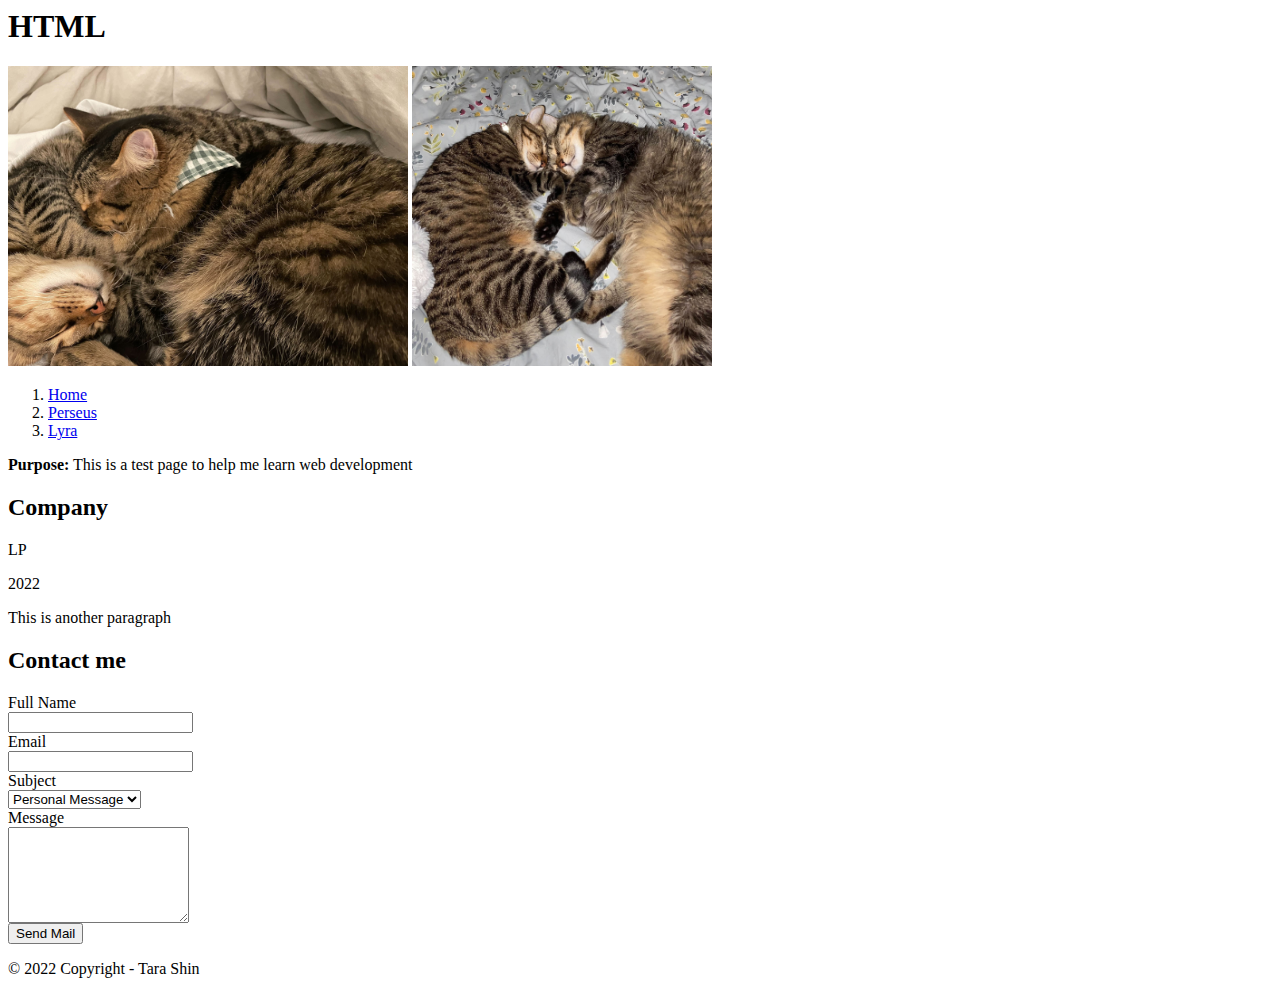
==== index.html @ 1ca44dfb "This is my first commit" ====
<Html>

<Head>

    <Title>Tara Shin's HTML Learning page</Title>

    <link rel="stylesheet" href="site.css" />

</Head>

<Body>

    <header>
        <h1>HTML</h1>
        <img src="./HTML learning/1234 (2).jpg"
            width="400"
            height="300" 
            alt="Lyra and Perseus"/>
        <img src="./HTML learning/Image from iOS (3).jpg"
            width="300"
            height="300" 
            alt="Perseus and Lyra"/>
        <ol>
                <li><a href="index.html">Home</a></li>
                <li><a href="Perseus.html">Perseus</a></li>
                <li><a href="Lyra.html">Lyra</a></li>
        </ol>
    </header>

    <Main>
        <p><strong>Purpose:</strong> This is a test page to help me learn web development</p>

        <h2>Company</h2>
        <div>
            <p>LP</p>
            <p>2022</p>
        </div>
        <div>
            <p>This is another paragraph</p>
        </div>
    </Main>

    <aside>
            <h2>Contact me</h2>
            <form>
                <div>
                    <Label for="full-name">Full Name</Label>
                </div>
                <div>
                    <input id="full-name" type="text"/>
                </div>
                <div>
                    <Label for="email">Email</Label>
                </div>
                <div>
                    <input id="email" type="email"/>
                </div>
                <div>
                    <Label for="Subject">Subject</Label>
                </div>
                <div>
                    <select id="Subject">
                        <option>Personal Message</option>
                        <option>Other</option>
                    </select>
                </div>
                <div>
                    <Label for="msg">Message</Label>
                </div>
                <div>
                    <textarea id="msg" rows="6"></textarea>
                </div>
                <div>
                    <input type="submit" value="Send Mail" />
                </div>
            </form>
    </aside>

    <footer>
        &copy; 2022 Copyright - Tara Shin
    </footer>
</Body>
</Html>
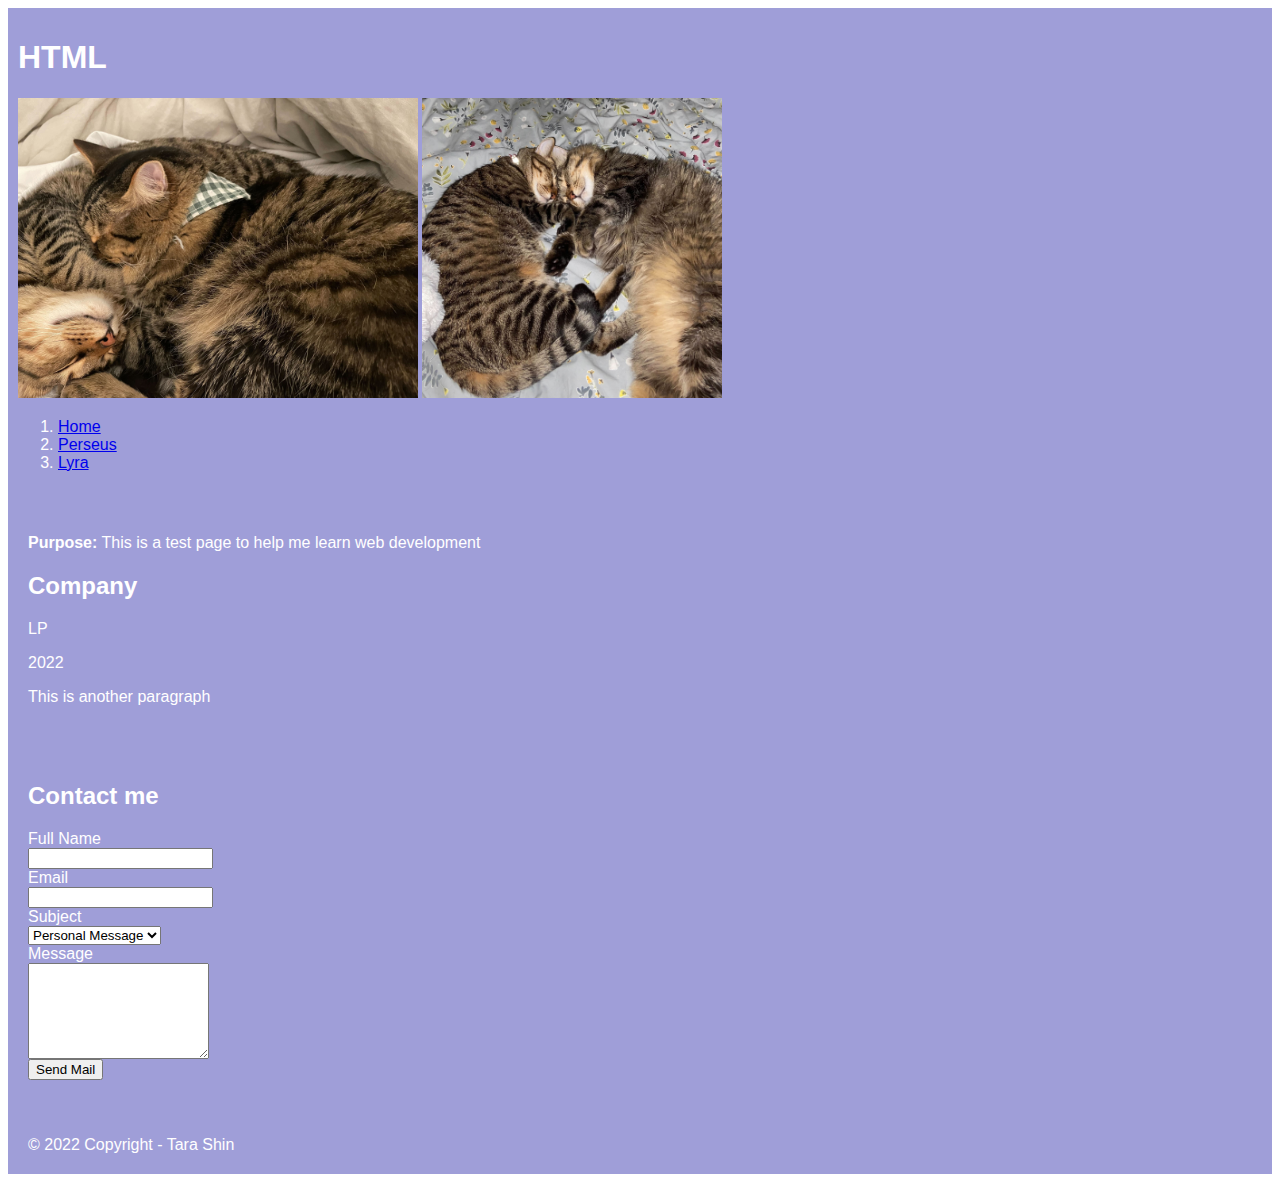
==== commit e414c999: "CSS file created" ====
--- a/index.html
+++ b/index.html
@@ -4,7 +4,7 @@
 
     <Title>Tara Shin's HTML Learning page</Title>
 
-    <link rel="stylesheet" href="site.css" />
+    <link rel="stylesheet" href="Site.css" />
 
 </Head>
 
--- a/Site.css
+++ b/Site.css
@@ -0,0 +1,34 @@
+site.css
+body {
+    background-color: rgb(159, 158, 216);
+    padding: 20px;
+    font-family: Arial, Helvetica, sans-serif; 
+}
+    main {
+        background-color: rgb(159, 158, 216);
+        padding: 20px;
+        font-family: Arial, Helvetica, sans-serif;
+        color: white
+    }
+
+    aside {
+        background-color: rgb(159, 158, 216);
+        padding: 20px;
+        font-family: Arial, Helvetica, sans-serif; 
+        color: white
+    }
+
+    header {
+        background-color: rgb(159, 158, 216);
+        padding: 10px;
+        font-family: Arial, Helvetica, sans-serif;
+        color: white
+    }
+
+    footer{
+        background-color: rgb(159, 158, 216);
+        padding: 20px;
+        font-family: Arial, Helvetica, sans-serif;
+        color: white 
+    }
+
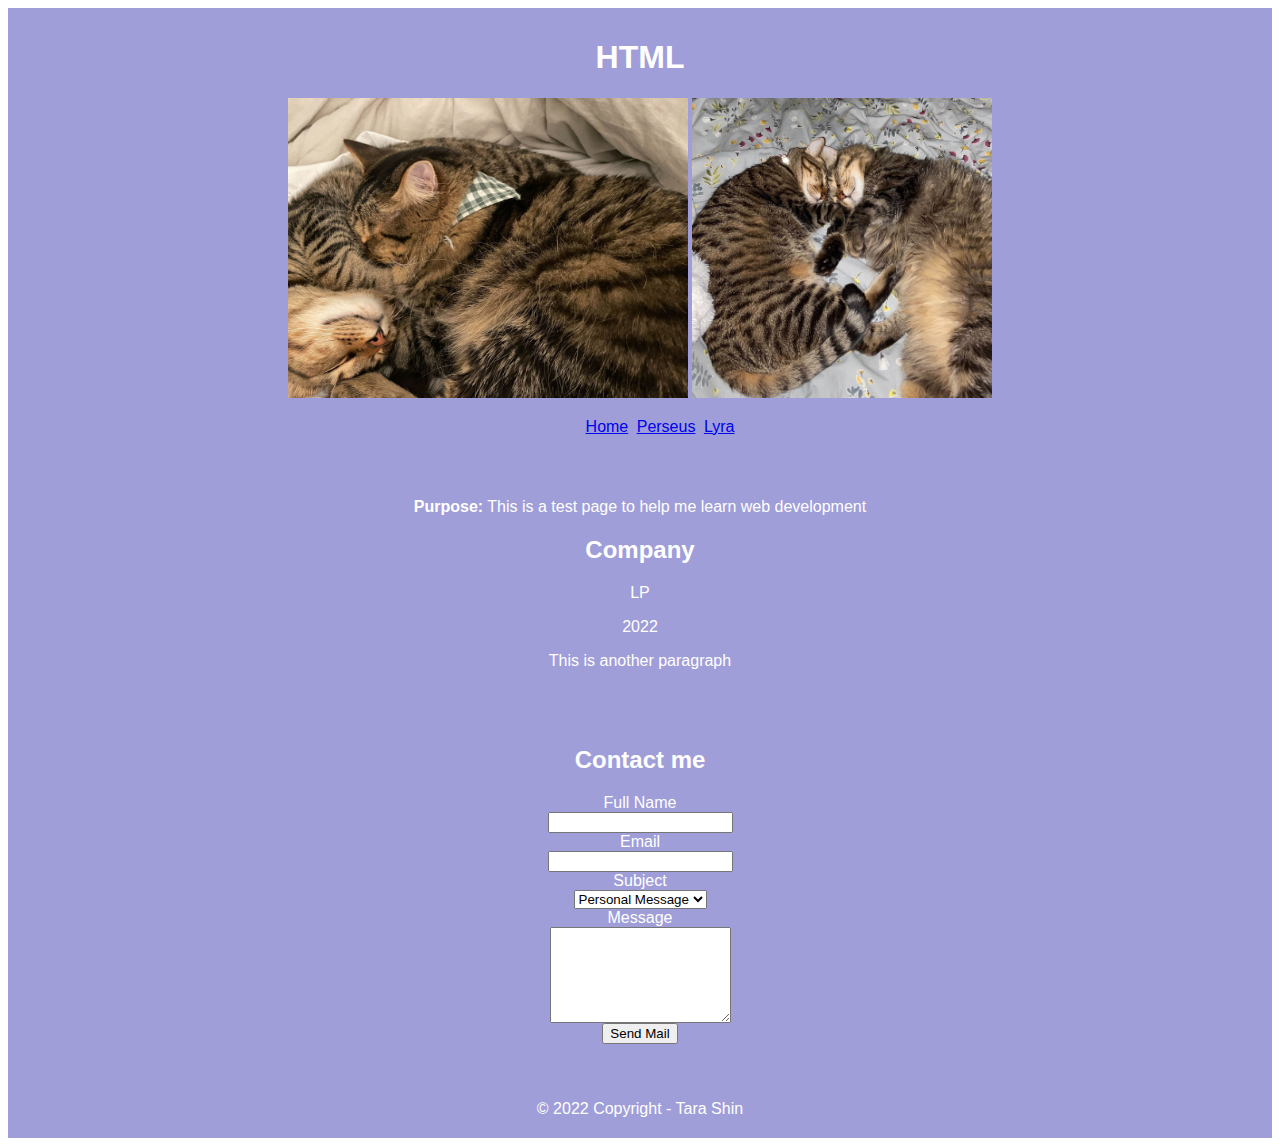
==== commit 4900da3b: "borders and more css stuff" ====
--- a/index.html
+++ b/index.html
@@ -20,11 +20,11 @@
             width="300"
             height="300" 
             alt="Perseus and Lyra"/>
-        <ol>
+        <ul id="menu">
                 <li><a href="index.html">Home</a></li>
                 <li><a href="Perseus.html">Perseus</a></li>
                 <li><a href="Lyra.html">Lyra</a></li>
-        </ol>
+        </ul>
     </header>
 
     <Main>
--- a/Site.css
+++ b/Site.css
@@ -3,32 +3,56 @@
     background-color: rgb(159, 158, 216);
     padding: 20px;
     font-family: Arial, Helvetica, sans-serif; 
+    text-align: center;
 }
     main {
         background-color: rgb(159, 158, 216);
         padding: 20px;
         font-family: Arial, Helvetica, sans-serif;
-        color: white
+        color: white;
+        text-align: center;
     }
 
     aside {
         background-color: rgb(159, 158, 216);
         padding: 20px;
         font-family: Arial, Helvetica, sans-serif; 
-        color: white
+        color: white;
+        text-align: center;
     }
 
     header {
         background-color: rgb(159, 158, 216);
         padding: 10px;
         font-family: Arial, Helvetica, sans-serif;
-        color: white
+        color: white;
+        text-align: center;
     }
 
     footer{
         background-color: rgb(159, 158, 216);
         padding: 20px;
         font-family: Arial, Helvetica, sans-serif;
-        color: white 
+        color: white;
+        text-align: center;
     }
 
+.Perseus {
+    border: inset 3px;
+    border-color: rgb(243, 232, 252);
+    padding: 2px;
+    padding-bottom: 3px;
+    background-color: rgb(255, 255, 255);
+    color: rgb(8, 8, 8);
+    text-align: center;
+}
+
+.Perseus .title {
+    font-weight: bold;
+}
+
+#menu li {
+    display:inline;
+    padding: 2px;
+    
+}